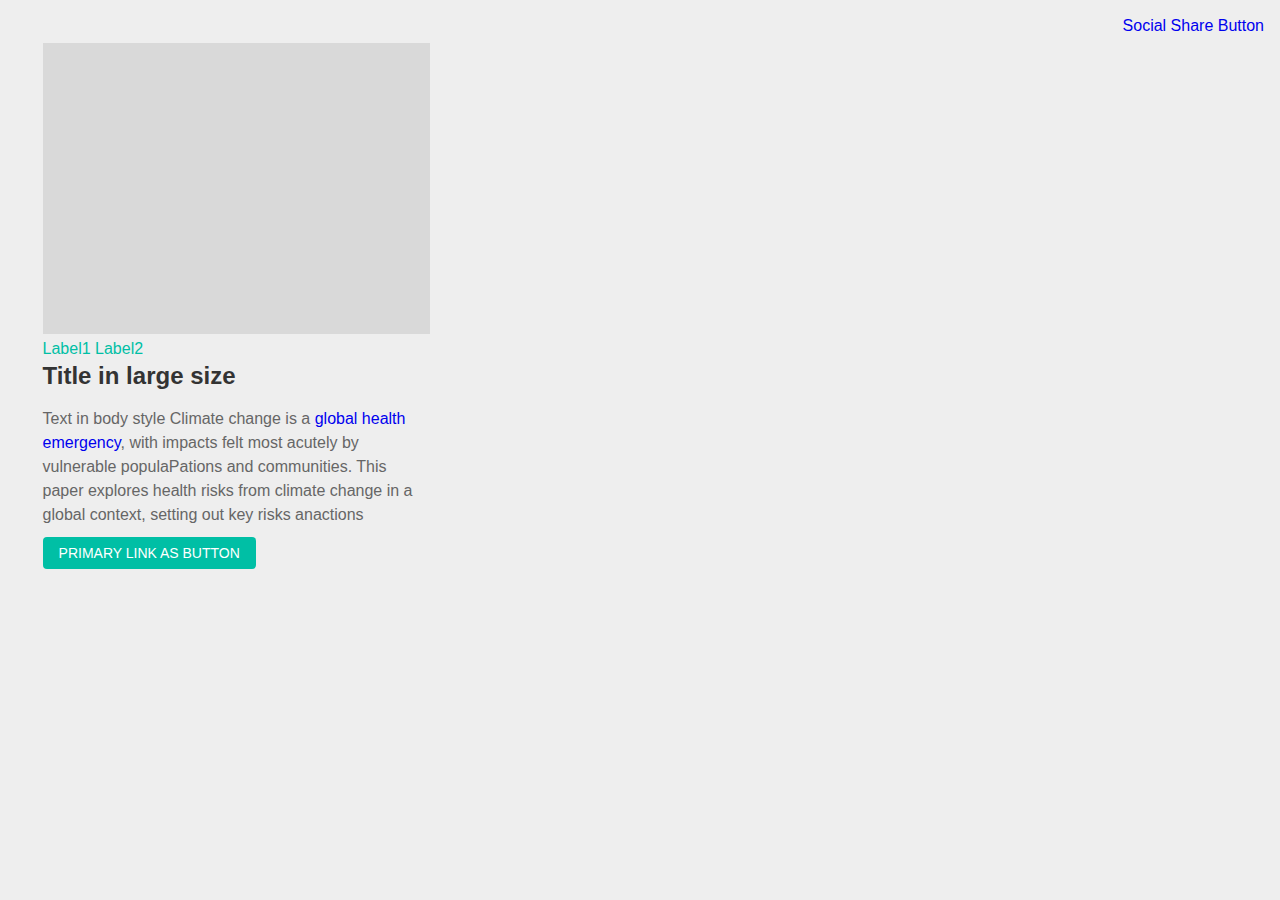
==== card-test.html @ 55b6cc92 "Fix fullwidth issue with the hero component and add a test file." ====
<!DOCTYPE html>
<html lang="en">
<head>
    <meta charset="UTF-8">
    <meta http-equiv="X-UA-Compatible" content="IE=edge">
    <meta name="viewport" content="width=device-width, initial-scale=1.0">
    <title>Card Test</title>
    <link rel="stylesheet" href="base.css">
    <link rel="stylesheet" href="card-test.css">
</head>
<body>
    <article class="mg-card">
        <div class="mg-card__vc">  

            <div class="mg-card__visual">
                <img class="mg-card__image" src="imgs/card-image.png" alt="card image"/>
                <a href="link" class="mg-card__share">Social Share Button</a>
            </div>

            <div class="mg-card__content">

                <div class="mg-card__meta">
                    <a href="link" class="mg-card__label mg-card__label--active">Label1</a>
                    <a href="link" class="mg-card__label mg-card__label--active">Label2</a>
                </div>

                <header class="mg-card__title">
                    <a href="link">Title in large size</a>
                </header>

                <p class="mg-card__text">
                    Text in body style Climate change is a <a href="#" class="mg-card__text-link">global health emergency</a>, with impacts felt most acutely by vulnerable populaPations and communities. This paper explores health risks from climate change in a global context, setting out key risks anactions
                </p>

                <a href="link" class="mg-card__button">Primary link as button</a>

            </div>
        </div>    
    </article>
    
</body>
</html>
---- base.css ----
html {
  font-size: 100%;
  box-sizing: border-box;
}

*, *::before, *::after {
  box-sizing: inherit;
}

body {
  margin: 0;
  padding: 2.66em;
  background: rgb(238, 238, 238);
  font-family: "Roboto", Arial, Helvetica, sans-serif;
  font-size: 1rem;
  line-height: 1.3;
}

a, a:visited {
  text-decoration: none;
}
---- card-test.css ----
.mg-card {
  display: grid;
  grid-template-columns: 1fr;
  grid-template-rows: auto;
  grid-template-areas: "visual" "content";
  grid-gap: 16px;
}
.mg-card .mg-card__visual {
  grid-area: visual;
}
.mg-card .mg-card__visual img {
  width: 100%;
}
.mg-card .mg-card__visual .mg-card__share {
  position: absolute;
  top: 16px;
  right: 16px;
}
.mg-card .mg-card__content {
  grid-area: content;
}
.mg-card .mg-card__content .mg-card__meta a.mg-card__label--active {
  color: #00BFA5;
}
.mg-card .mg-card__content .mg-card__title a {
  font-size: 24px;
  font-weight: bold;
  text-decoration: none;
  color: #333;
}
.mg-card .mg-card__content .mg-card__text {
  font-size: 16px;
  line-height: 1.5;
  color: #666;
}
.mg-card .mg-card__content .mg-card__button {
  font-size: 14px;
  text-transform: uppercase;
  text-decoration: none;
  background-color: #00BFA5;
  color: #fff;
  padding: 8px 16px;
  border-radius: 4px;
}
.mg-card .mg-card__content .mg-card__button:hover {
  background-color: #008c79;
}
@media (min-width: 600px) {
  .mg-card {
    grid-template-columns: 1fr 1fr;
    grid-template-rows: auto;
    grid-template-areas: "visual content";
  }
}
@media (min-width: 900px) {
  .mg-card {
    grid-template-columns: 1fr 1fr 1fr;
    grid-template-rows: auto;
    grid-template-areas: "visual visual content";
  }
}
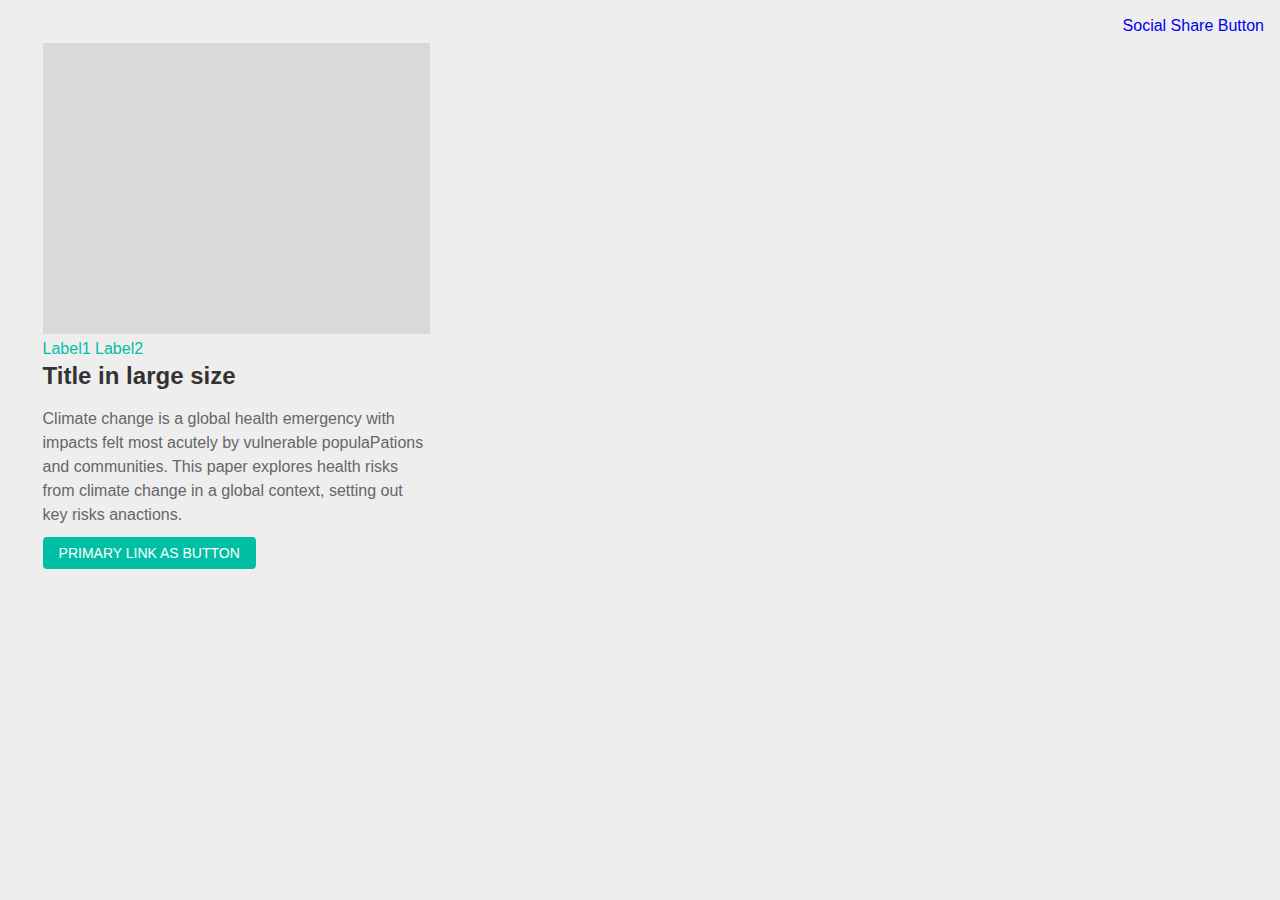
==== commit cfbd863f: "quick fixes to accommodate changes to components." ====
--- a/card-test.html
+++ b/card-test.html
@@ -29,7 +29,7 @@
                 </header>
 
                 <p class="mg-card__text">
-                    Text in body style Climate change is a <a href="#" class="mg-card__text-link">global health emergency</a>, with impacts felt most acutely by vulnerable populaPations and communities. This paper explores health risks from climate change in a global context, setting out key risks anactions
+                    Climate change is a global health emergency with impacts felt most acutely by vulnerable populaPations and communities. This paper explores health risks from climate change in a global context, setting out key risks anactions.
                 </p>
 
                 <a href="link" class="mg-card__button">Primary link as button</a>
